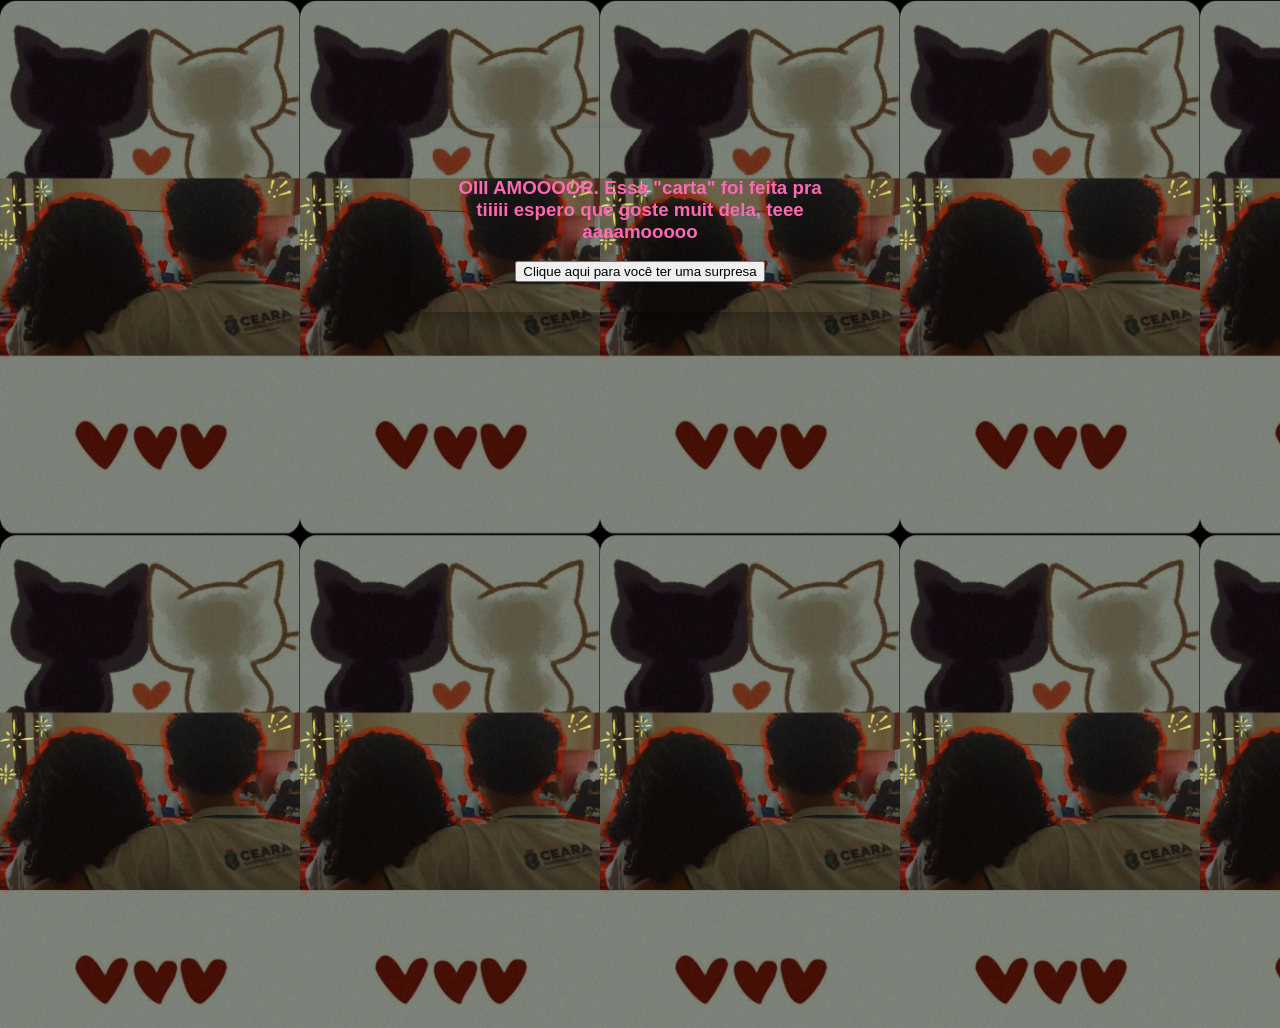
==== index.html @ 5cb72adb "Add files via upload" ====
<!DOCTYPE html>
<html lang="en">
<head>
    <meta charset="UTF-8">
    <meta name="viewport" content="width=device-width, initial-scale=1.0">
    <title>Para você meu amor</title>
    <link rel="stylesheet" href="forMyLove.css"
</head>
<body>
    <div class="janela">
        <h3>OIII AMOOOOR. Essa "carta" foi feita pra tiiiii
        espero que goste muit dela, teee aaaamooooo
        </h3>
        <button id="pag2">Clique aqui para você ter uma surpresa</button>
    </div>
<script src="script.js"></script>
</body>
</html>
---- forMyLove.css ----
body{
    margin:  0;
    padding: 0;
    min-height: 100vh;
    
    display: flex;
    justify-content: center;
    align-items: start;
    padding-top: 10%;

    background:url('fundo.jpeg') repeat;
    background-size: 300px;
    font-family: sans-serif;
}
.janela{
    /*background-color: rgba(255, 255, 255, 0.9);*/
    padding: 30px;
    border-radius: 15px;
    box-shadow: 0 10px 20px rgba(0, 0, 0, 0.3);
    width: 90%;
    max-width: 400px;
    margin-bottom: 35%;
    text-align: center;
    color: #ff69b4;
}
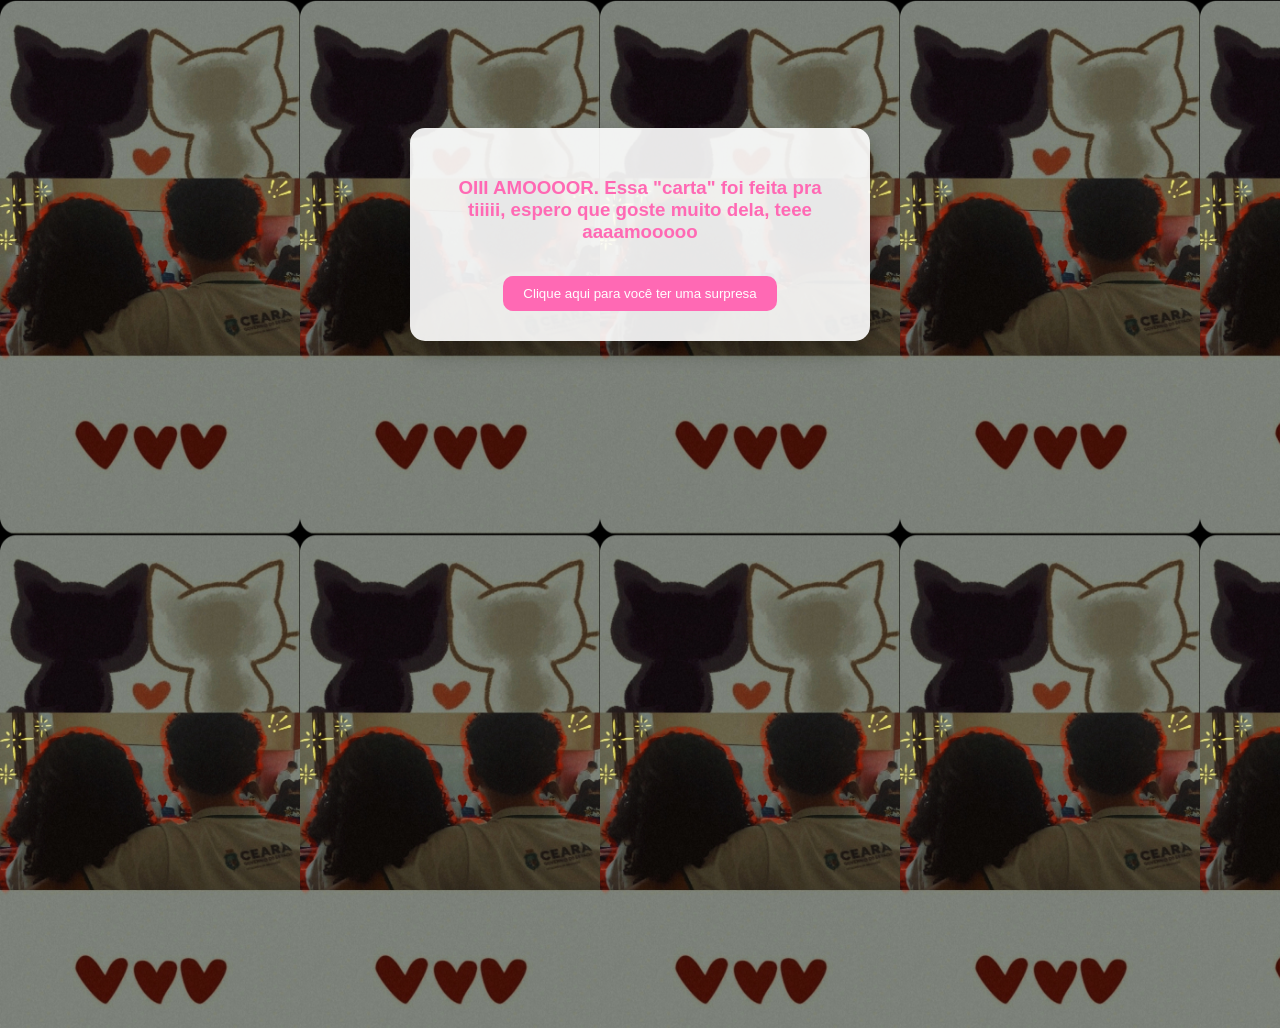
==== commit e7b397db: "Add files via upload" ====
--- a/index.html
+++ b/index.html
@@ -1,18 +1,16 @@
 <!DOCTYPE html>
-<html lang="en">
+<html lang="pt-br">
 <head>
     <meta charset="UTF-8">
     <meta name="viewport" content="width=device-width, initial-scale=1.0">
     <title>Para você meu amor</title>
-    <link rel="stylesheet" href="forMyLove.css"
+    <link rel="stylesheet" href="forMyLove.css">
 </head>
 <body>
     <div class="janela">
-        <h3>OIII AMOOOOR. Essa "carta" foi feita pra tiiiii
-        espero que goste muit dela, teee aaaamooooo
-        </h3>
+        <h3>OIII AMOOOOR. Essa "carta" foi feita pra tiiiii, espero que goste muito dela, teee aaaamooooo</h3>
         <button id="pag2">Clique aqui para você ter uma surpresa</button>
     </div>
-<script src="script.js"></script>
+    <script src="script.js"></script>
 </body>
 </html>
--- a/forMyLove.css
+++ b/forMyLove.css
@@ -1,25 +1,33 @@
-body{
-    margin:  0;
+body {
+    margin: 0;
     padding: 0;
     min-height: 100vh;
-    
     display: flex;
     justify-content: center;
     align-items: start;
     padding-top: 10%;
-
-    background:url('fundo.jpeg') repeat;
+    background: url('fundo.jpeg') repeat;
     background-size: 300px;
     font-family: sans-serif;
 }
-.janela{
-    /*background-color: rgba(255, 255, 255, 0.9);*/
+
+.janela {
+    background-color: rgba(255, 255, 255, 0.9);
     padding: 30px;
     border-radius: 15px;
     box-shadow: 0 10px 20px rgba(0, 0, 0, 0.3);
     width: 90%;
     max-width: 400px;
-    margin-bottom: 35%;
     text-align: center;
     color: #ff69b4;
+}
+
+#pag2 {
+    background-color: #ff69b4;
+    color: white;
+    border: none;
+    padding: 10px 20px;
+    border-radius: 10px;
+    cursor: pointer;
+    margin-top: 15px;
 }
